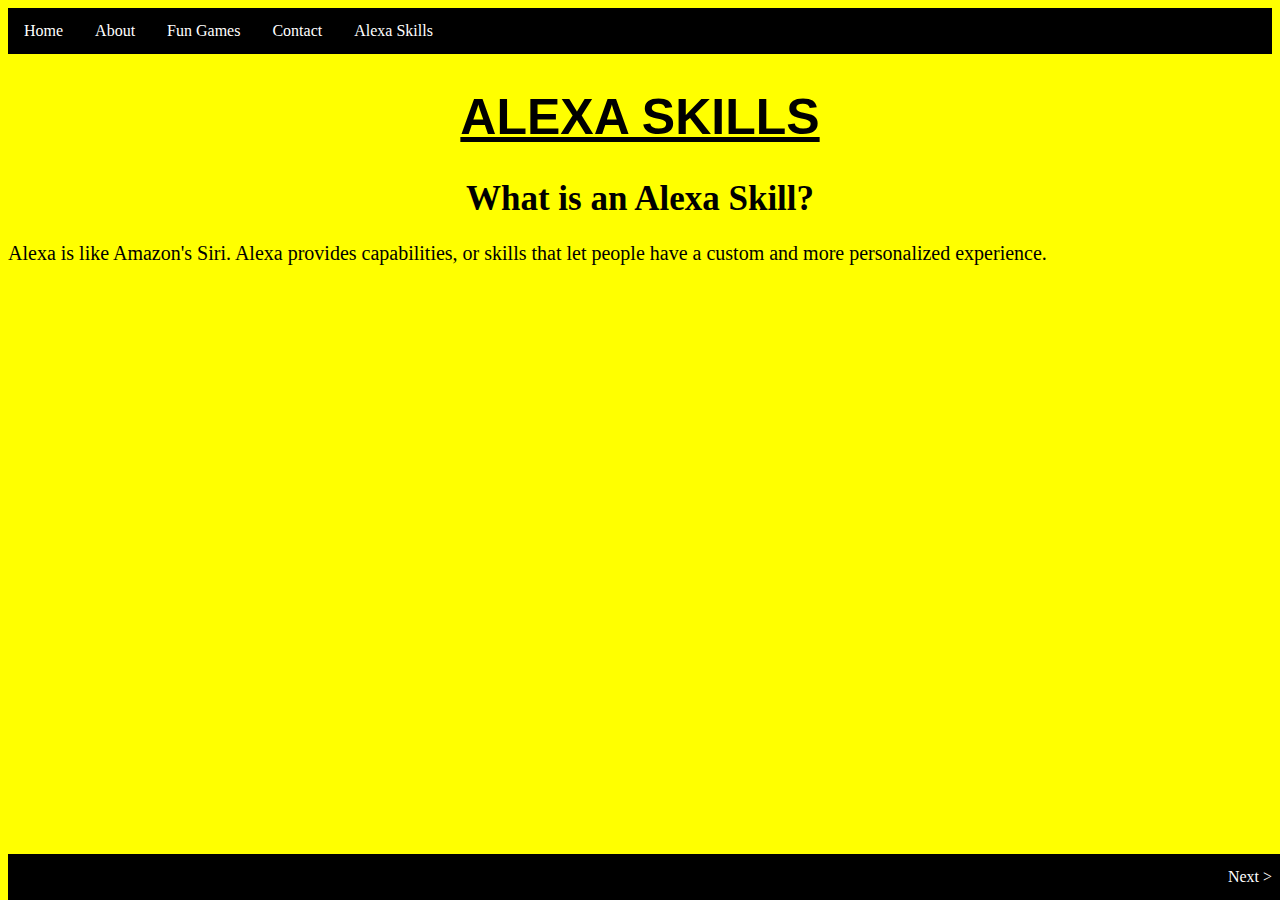
==== alexaskills.html @ ef181688 "First Commit" ====
<html id="alexaSkillsPage">
    <head>
        <title> Alexa Skills </title>
        <link rel="stylesheet" type="text/css" href="alexaskillsstyle.css">
    </head>
    <body>
        <ul id="nav">
            <li><a class="active" href="index.html">Home</a></li>
            <li><a href="about.html">About</a></li>
            <li><a href="games.html">Fun Games</a></li>
            <li><a href="contact.html">Contact</a></li>
            <li><a href="alexaskills.html">Alexa Skills</a></li>
        </ul> 
        <div id="bottomNavBarDiv">
            <ul id="bottomNavBar">
                <li id="next"><a href="alexaskills2.html">Next > </a></li>
            </ul>
        </div>
        <h1 id="alexaSkillsHeaderText"> <u>ALEXA SKILLS</u> </h1>
        <h1 id="whatIsAnAlexaSkill"> What is an Alexa Skill? </h1>
        <p id="whatIsAnAlexaSkillText"> Alexa is like Amazon's Siri. Alexa provides capabilities, or skills that let people have a custom and more personalized experience. </p>
    </body>
</html>
---- alexaskillsstyle.css ----
#alexaSkillsPage {
    background-color: yellow;
}

#alexaSkillsHeaderText {
    color: black;
    text-align: center;
    font-family: "Comic Sans MS", sans-serif;
    font-size: 50px;
}

#whatIsAnAlexaSkill {
    color: black;
    text-align: center;
    font-size: 35px
}

#whatIsAnAlexaSkillText {
    color: black;
    font-size: 20px;
    text-align: justify;
}

#bottomNavBar {
    list-style-type: none;
    margin: 0;
    padding: 0;
    overflow: hidden;
    background-color: black;
    position: fixed;
    bottom: 0;
    width: 100%;
}

#next {
    float: right;
}

li a {
    display: block;
    color: white;
    text-align: center;
    padding: 14px 16px;
    text-decoration: none;
}

li a:hover:not(.active) {
    background-color: white;
    color: black;
}

#bottomNavBarDiv {
    background-color: black
}

#parts {
    text-align: center;
}

#instructions-parts {
    list-style-position: inside;
    text-align: center;
}

#previous {
    float: left
}

#yourAlexaSkillIsReady{
    text-align: center;
    font-size: 70px;
}

#funFacts {
    list-style-position: inside;
    text-align: center;
}

#nav {
    list-style-type: none;
    margin: 0;
    padding: 0;
    overflow: hidden;
    background-color: black;
    
}

#nav li {
    float: left;
}

li a {
    display: block;
    color: white;
    text-align: center;
    padding: 14px 16px;
    text-decoration: none;
}

li a:hover {
    background-color: white;
    color: black;
}
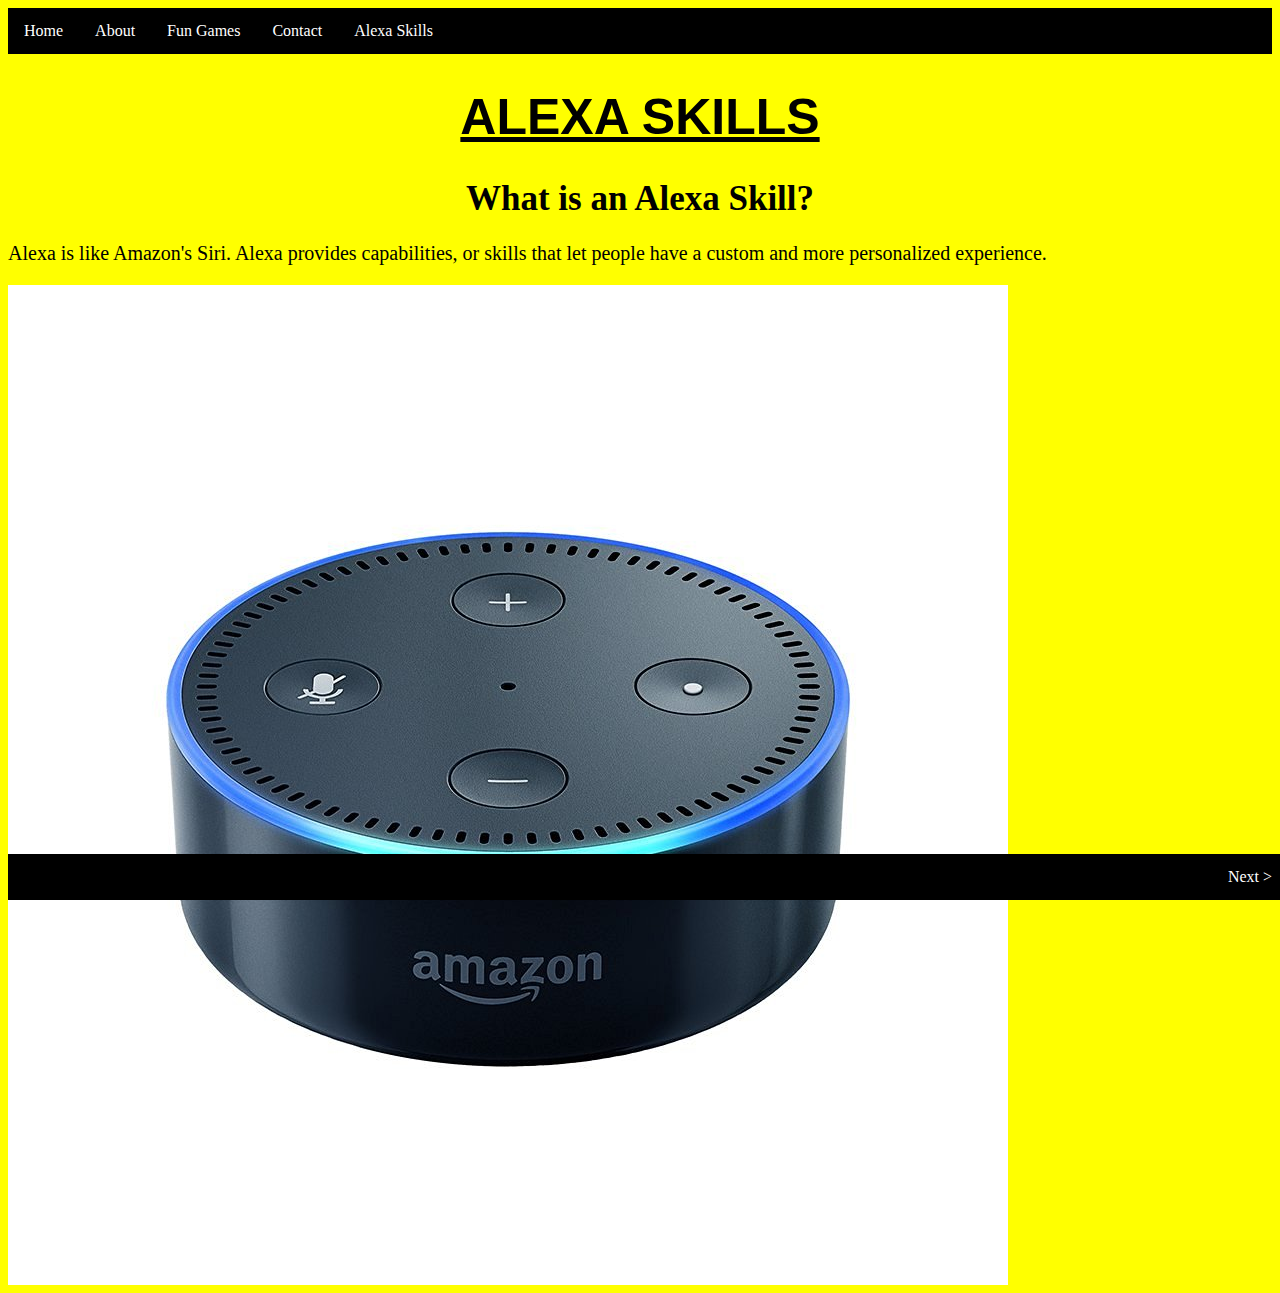
==== commit 70fa6930: "changed to get pic" ====
--- a/alexaskills.html
+++ b/alexaskills.html
@@ -19,5 +19,6 @@
         <h1 id="alexaSkillsHeaderText"> <u>ALEXA SKILLS</u> </h1>
         <h1 id="whatIsAnAlexaSkill"> What is an Alexa Skill? </h1>
         <p id="whatIsAnAlexaSkillText"> Alexa is like Amazon's Siri. Alexa provides capabilities, or skills that let people have a custom and more personalized experience. </p>
+        <img src = "echodot.jpg">
     </body>
 </html>